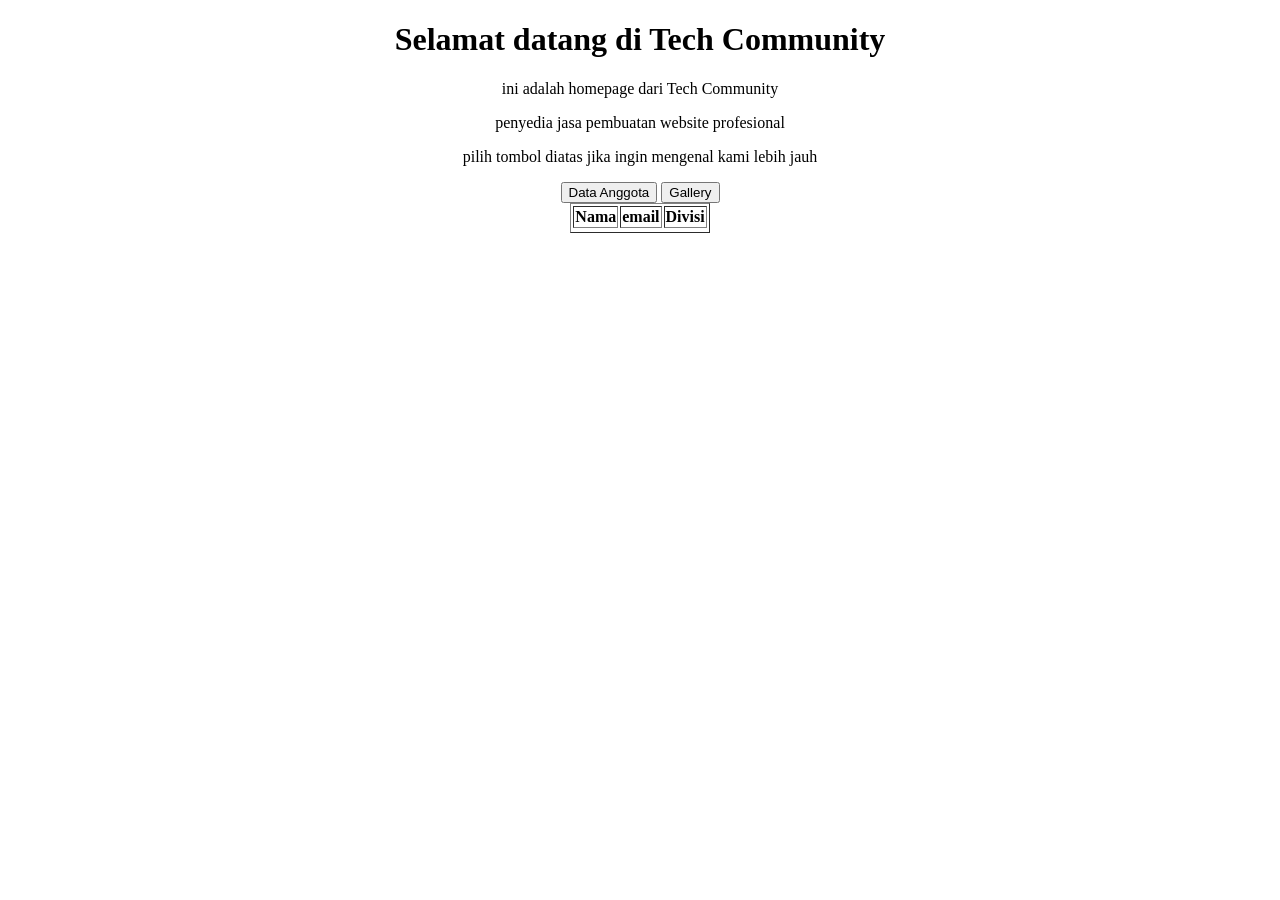
==== index.html @ abc4d83b "commit pertama dikelas" ====
<!DOCTYPE html>
<html lang="en">
<head>
    <meta charset="UTF-8">
    <meta name="viewport" content="width=device-width, initial-scale=1.0">
    <title>Homepage</title>
</head>
<body>
    <center>
        <div class="profile">
            <h1>Selamat datang di Tech Community</h1>
            <p>ini adalah homepage dari Tech Community</p>
            <p>penyedia jasa pembuatan website profesional</p>
            <p>pilih tombol diatas jika ingin mengenal kami lebih jauh</p>
        </div>
        <div>
            <nav class="navbar">
                <button onclick="window.location.href='form.html'">Data Anggota</button>
                <button onclick="window.location.href='gallery.html'">Gallery</button>
            </nav>
        </div>
        <div>
            <table border="1"> 
                <tr>
                    <th>Nama</th> 
                    <th>email</th>
                    <th>Divisi</th>
                <tr></tr>
            </table>
        </div>
    </center>
</body>
</html>
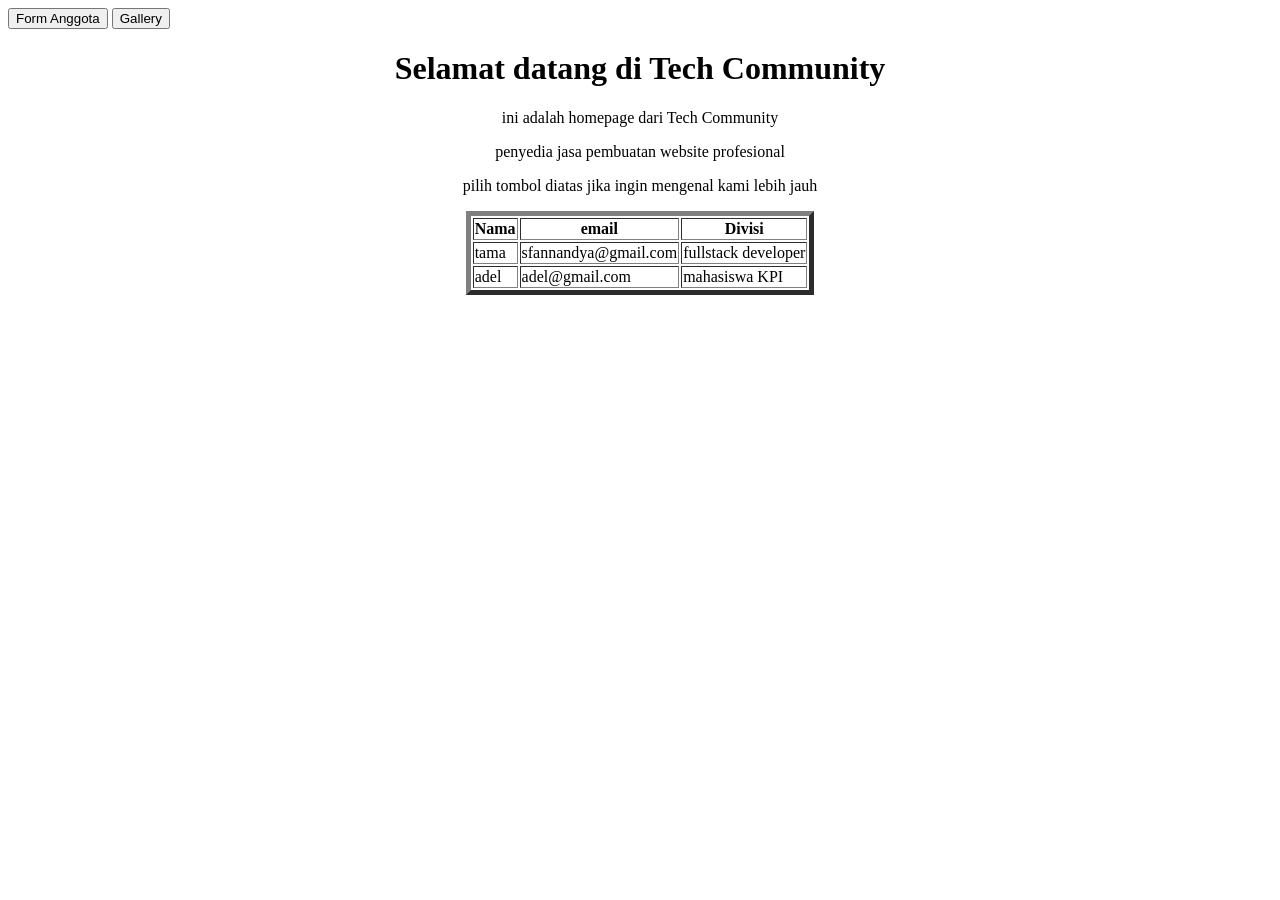
==== commit 64434120: "menambahkan tabel daftar anggota" ====
--- a/index.html
+++ b/index.html
@@ -6,6 +6,12 @@
     <title>Homepage</title>
 </head>
 <body>
+        <div>
+            <nav class="navbar">
+                <button onclick="window.location.href='form.html'">Form Anggota</button>
+                <button onclick="window.location.href='gallery.html'">Gallery</button>
+            </nav>
+        </div>
     <center>
         <div class="profile">
             <h1>Selamat datang di Tech Community</h1>
@@ -14,19 +20,24 @@
             <p>pilih tombol diatas jika ingin mengenal kami lebih jauh</p>
         </div>
         <div>
-            <nav class="navbar">
-                <button onclick="window.location.href='form.html'">Data Anggota</button>
-                <button onclick="window.location.href='gallery.html'">Gallery</button>
-            </nav>
-        </div>
-        <div>
-            <table border="1"> 
+            <table border="5"> 
                 <tr>
                     <th>Nama</th> 
                     <th>email</th>
                     <th>Divisi</th>
-                <tr></tr>
+                </tr>
+                <tr>
+                    <td>tama</td>
+                    <td>sfannandya@gmail.com</td>
+                    <td>fullstack developer</td>
+                </tr>
+                <tr>
+                    <td>adel</td>
+                    <td>adel@gmail.com</td>
+                    <td>mahasiswa KPI</td>
+                </tr>
             </table>
+            
         </div>
     </center>
 </body>
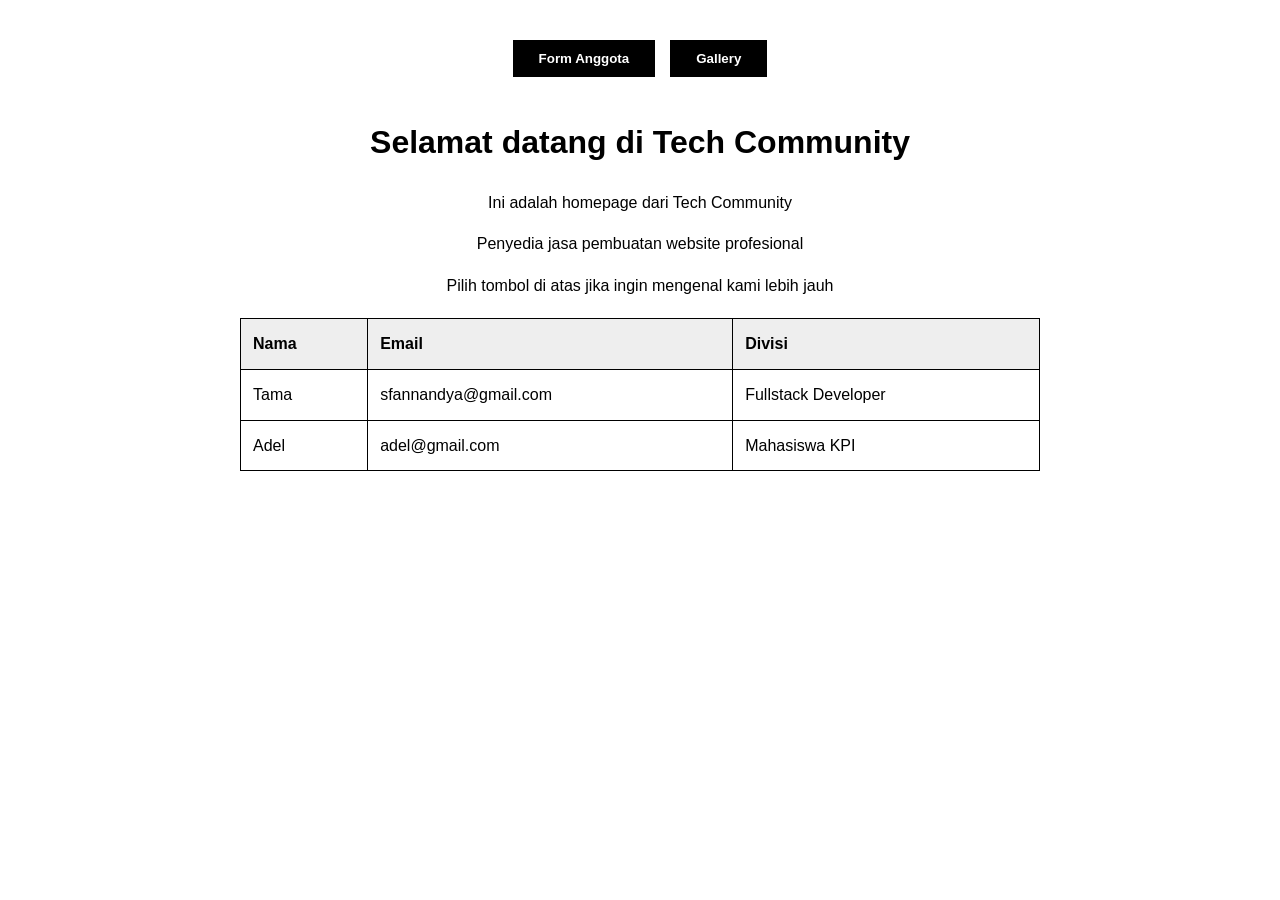
==== commit 9063b187: "menambahkan semuanya yang kurang" ====
--- a/index.html
+++ b/index.html
@@ -4,41 +4,41 @@
     <meta charset="UTF-8">
     <meta name="viewport" content="width=device-width, initial-scale=1.0">
     <title>Homepage</title>
+    <link rel="stylesheet" href="style.css">
 </head>
-<body>
-        <div>
-            <nav class="navbar">
-                <button onclick="window.location.href='form.html'">Form Anggota</button>
-                <button onclick="window.location.href='gallery.html'">Gallery</button>
-            </nav>
-        </div>
-    <center>
-        <div class="profile">
-            <h1>Selamat datang di Tech Community</h1>
-            <p>ini adalah homepage dari Tech Community</p>
-            <p>penyedia jasa pembuatan website profesional</p>
-            <p>pilih tombol diatas jika ingin mengenal kami lebih jauh</p>
-        </div>
-        <div>
-            <table border="5"> 
-                <tr>
-                    <th>Nama</th> 
-                    <th>email</th>
-                    <th>Divisi</th>
-                </tr>
-                <tr>
-                    <td>tama</td>
-                    <td>sfannandya@gmail.com</td>
-                    <td>fullstack developer</td>
-                </tr>
-                <tr>
-                    <td>adel</td>
-                    <td>adel@gmail.com</td>
-                    <td>mahasiswa KPI</td>
-                </tr>
-            </table>
-            
-        </div>
-    </center>
+<body class="text-center">
+    <nav class="navbar">
+        <button onclick="window.location.href='form.html'">Form Anggota</button>
+        <button onclick="window.location.href='gallery.html'">Gallery</button>
+    </nav>
+
+    <div class="profile">
+        <h1>Selamat datang di Tech Community</h1>
+        <p>Ini adalah homepage dari Tech Community</p>
+        <p>Penyedia jasa pembuatan website profesional</p>
+        <p>Pilih tombol di atas jika ingin mengenal kami lebih jauh</p>
+    </div>
+
+    <table> 
+        <thead>
+            <tr>
+                <th>Nama</th> 
+                <th>Email</th>
+                <th>Divisi</th>
+            </tr>
+        </thead>
+        <tbody>
+            <tr>
+                <td>Tama</td>
+                <td>sfannandya@gmail.com</td>
+                <td>Fullstack Developer</td>
+            </tr>
+            <tr>
+                <td>Adel</td>
+                <td>adel@gmail.com</td>
+                <td>Mahasiswa KPI</td>
+            </tr>
+        </tbody>
+    </table>
 </body>
 </html>
--- a/style.css
+++ b/style.css
@@ -0,0 +1,95 @@
+/* Reset dasar */
+body {
+    font-family: 'Segoe UI', Tahoma, Geneva, Verdana, sans-serif;
+    background-color: #ffffff;
+    color: #000000;
+    line-height: 1.6;
+    margin: 0;
+    padding: 40px;
+}
+
+/* Navigasi */
+.navbar {
+    display: flex;
+    justify-content: center;
+    gap: 15px;
+    margin-bottom: 40px;
+}
+
+/* Tombol Global */
+button {
+    background-color: #000000;
+    color: #ffffff;
+    border: 1px solid #000000;
+    padding: 10px 25px;
+    cursor: pointer;
+    font-weight: bold;
+    transition: 0.3s;
+}
+
+button:hover {
+    background-color: #ffffff;
+    color: #000000;
+}
+
+/* Tabel */
+table {
+    width: 100%;
+    max-width: 800px;
+    border-collapse: collapse;
+    margin: 20px auto;
+}
+
+th, td {
+    border: 1px solid #000000;
+    padding: 12px;
+    text-align: left;
+}
+
+th {
+    background-color: #eeeeee;
+}
+
+/* Form */
+form {
+    display: inline-block;
+    text-align: left;
+    border: 2px solid #000000;
+    padding: 30px;
+    margin-top: 20px;
+}
+
+.form-group {
+    margin-bottom: 15px;
+}
+
+label {
+    display: block;
+    margin-bottom: 5px;
+    font-weight: bold;
+}
+
+input, select {
+    width: 100%;
+    padding: 8px;
+    border: 1px solid #000000;
+    box-sizing: border-box; /* Agar padding tidak merusak lebar */
+}
+
+/* Galeri */
+.gallery-container img {
+    filter: grayscale(100%);
+    border: 1px solid #000;
+    margin-bottom: 20px;
+}
+
+iframe {
+    border: 1px solid #000;
+    display: block;
+    margin: 20px auto;
+}
+
+/* Utilitas */
+.text-center {
+    text-align: center;
+}
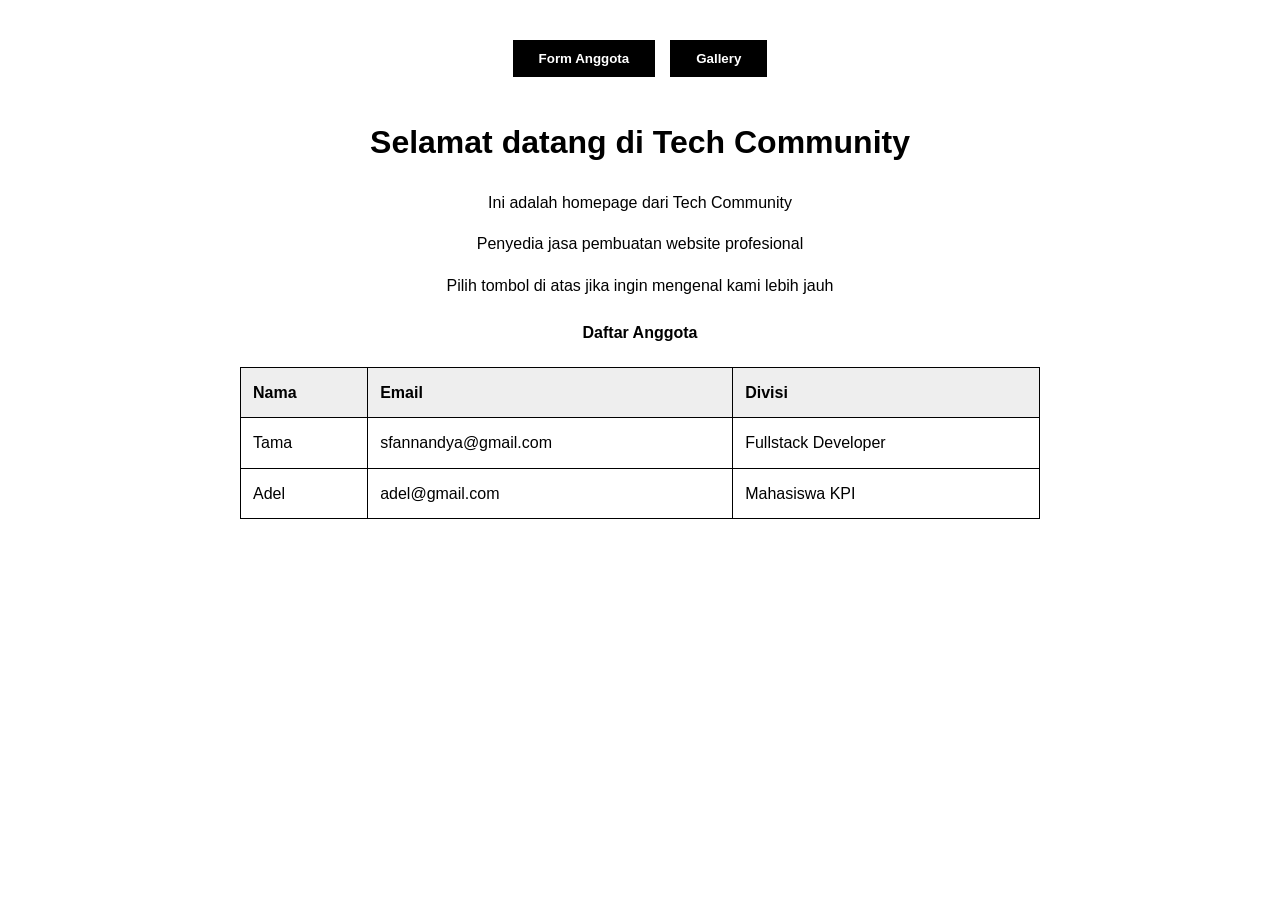
==== commit 4003cf76: "manambahkan daftar anggota" ====
--- a/index.html
+++ b/index.html
@@ -17,6 +17,9 @@
         <p>Ini adalah homepage dari Tech Community</p>
         <p>Penyedia jasa pembuatan website profesional</p>
         <p>Pilih tombol di atas jika ingin mengenal kami lebih jauh</p>
+    </div>
+    <div>
+        <h4>Daftar Anggota</h4>
     </div>
 
     <table> 
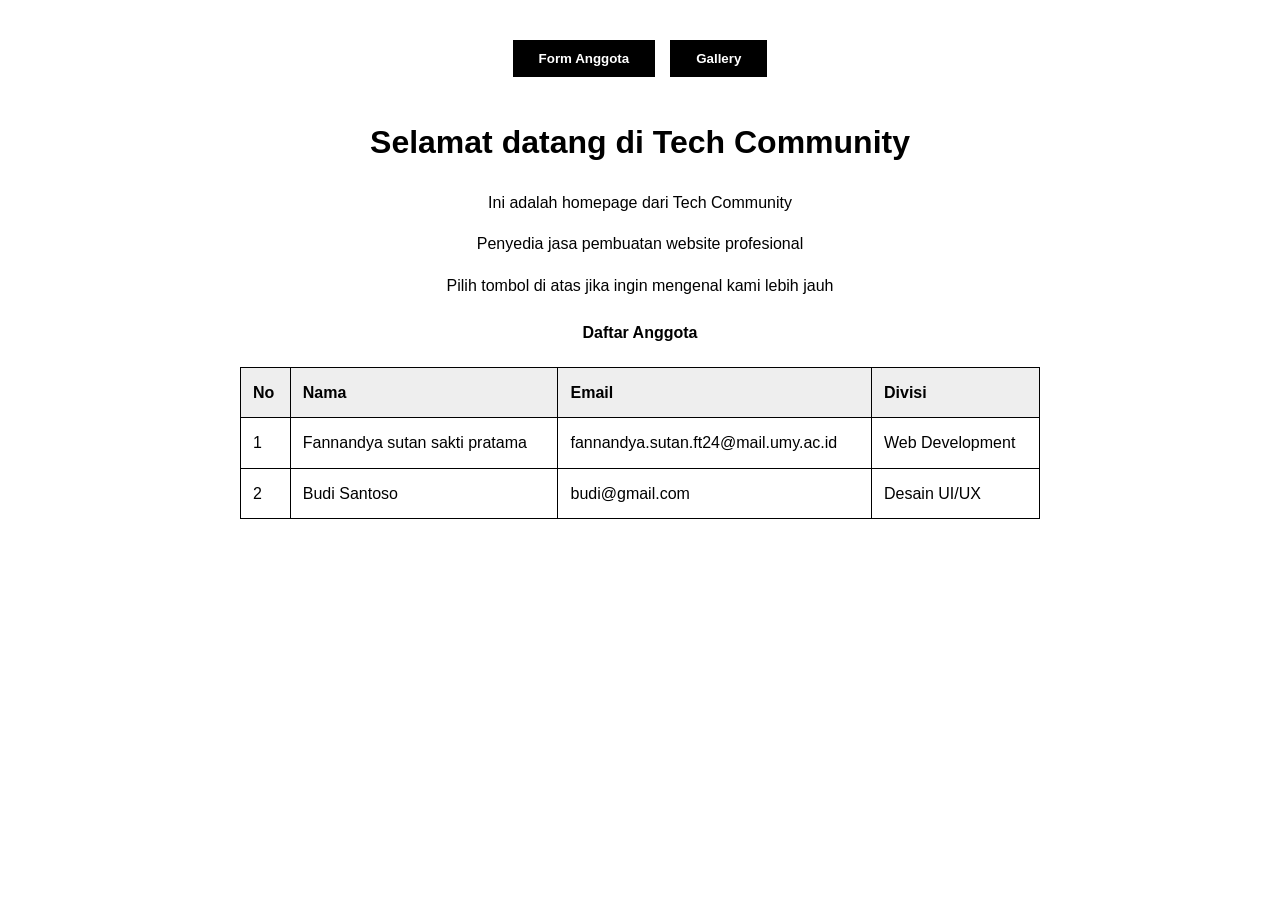
==== commit 2deea57a: "menambahkan script js" ====
--- a/index.html
+++ b/index.html
@@ -18,6 +18,7 @@
         <p>Penyedia jasa pembuatan website profesional</p>
         <p>Pilih tombol di atas jika ingin mengenal kami lebih jauh</p>
     </div>
+    
     <div>
         <h4>Daftar Anggota</h4>
     </div>
@@ -25,23 +26,15 @@
     <table> 
         <thead>
             <tr>
+                <th>No</th>
                 <th>Nama</th> 
                 <th>Email</th>
                 <th>Divisi</th>
             </tr>
         </thead>
-        <tbody>
-            <tr>
-                <td>Tama</td>
-                <td>sfannandya@gmail.com</td>
-                <td>Fullstack Developer</td>
-            </tr>
-            <tr>
-                <td>Adel</td>
-                <td>adel@gmail.com</td>
-                <td>Mahasiswa KPI</td>
-            </tr>
+        <tbody id="memberTableBody">
         </tbody>
     </table>
+    <script src="script.js"></script>
 </body>
 </html>
--- a/style.css
+++ b/style.css
@@ -1,4 +1,3 @@
-/* Reset dasar */
 body {
     font-family: 'Segoe UI', Tahoma, Geneva, Verdana, sans-serif;
     background-color: #ffffff;
@@ -8,7 +7,6 @@
     padding: 40px;
 }
 
-/* Navigasi */
 .navbar {
     display: flex;
     justify-content: center;
@@ -16,7 +14,6 @@
     margin-bottom: 40px;
 }
 
-/* Tombol Global */
 button {
     background-color: #000000;
     color: #ffffff;
@@ -32,7 +29,6 @@
     color: #000000;
 }
 
-/* Tabel */
 table {
     width: 100%;
     max-width: 800px;
@@ -50,7 +46,6 @@
     background-color: #eeeeee;
 }
 
-/* Form */
 form {
     display: inline-block;
     text-align: left;
@@ -73,10 +68,9 @@
     width: 100%;
     padding: 8px;
     border: 1px solid #000000;
-    box-sizing: border-box; /* Agar padding tidak merusak lebar */
+    box-sizing: border-box;
 }
 
-/* Galeri */
 .gallery-container img {
     filter: grayscale(100%);
     border: 1px solid #000;
@@ -89,7 +83,6 @@
     margin: 20px auto;
 }
 
-/* Utilitas */
 .text-center {
     text-align: center;
 }
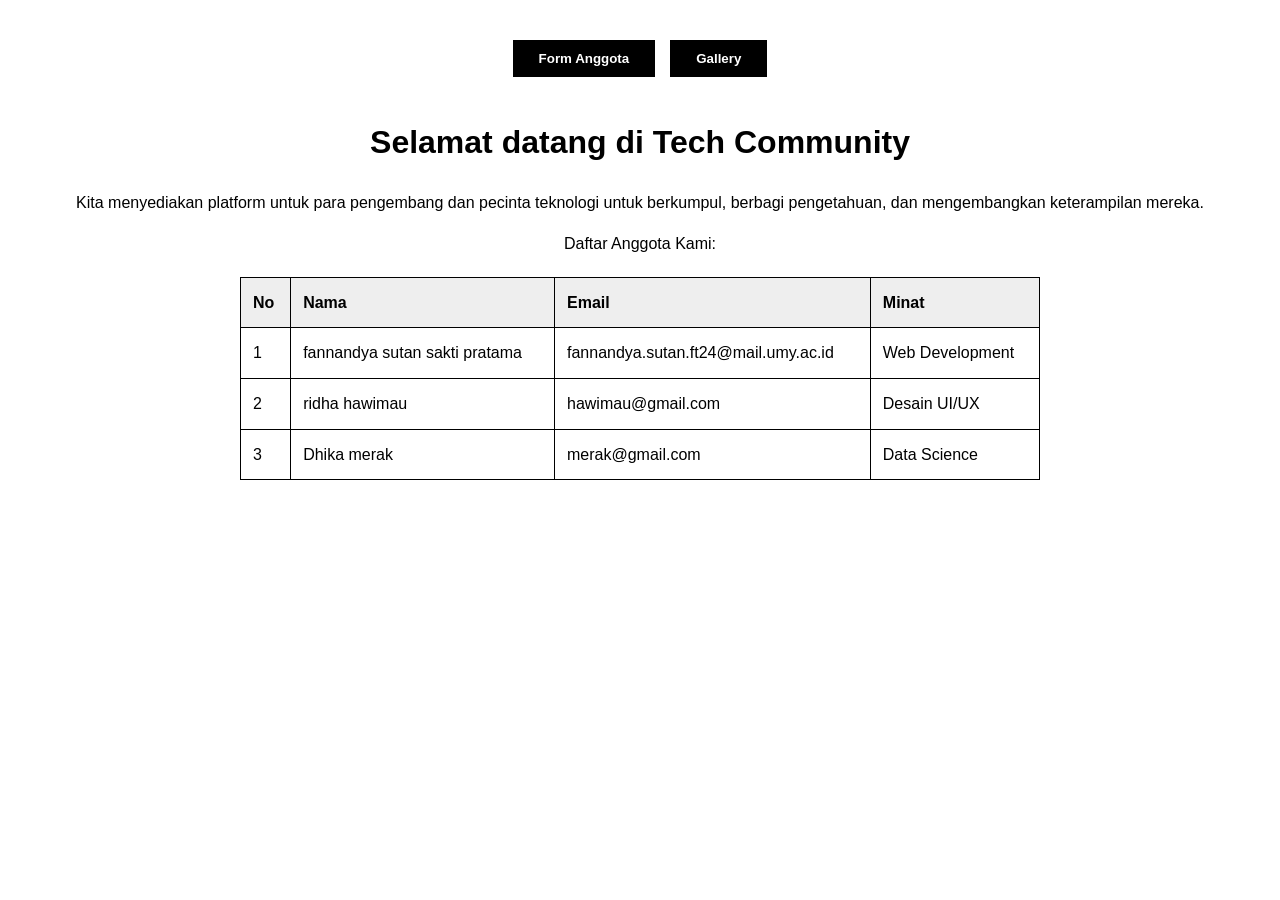
==== commit 16b999c1: "fix script" ====
--- a/index.html
+++ b/index.html
@@ -14,13 +14,8 @@
 
     <div class="profile">
         <h1>Selamat datang di Tech Community</h1>
-        <p>Ini adalah homepage dari Tech Community</p>
-        <p>Penyedia jasa pembuatan website profesional</p>
-        <p>Pilih tombol di atas jika ingin mengenal kami lebih jauh</p>
-    </div>
-    
-    <div>
-        <h4>Daftar Anggota</h4>
+        <p>Kita menyediakan platform untuk para pengembang dan pecinta teknologi untuk berkumpul, berbagi pengetahuan, dan mengembangkan keterampilan mereka.</p>
+        <p>Daftar Anggota Kami:</p>
     </div>
 
     <table> 
@@ -29,7 +24,7 @@
                 <th>No</th>
                 <th>Nama</th> 
                 <th>Email</th>
-                <th>Divisi</th>
+                <th>Minat</th>
             </tr>
         </thead>
         <tbody id="memberTableBody">
